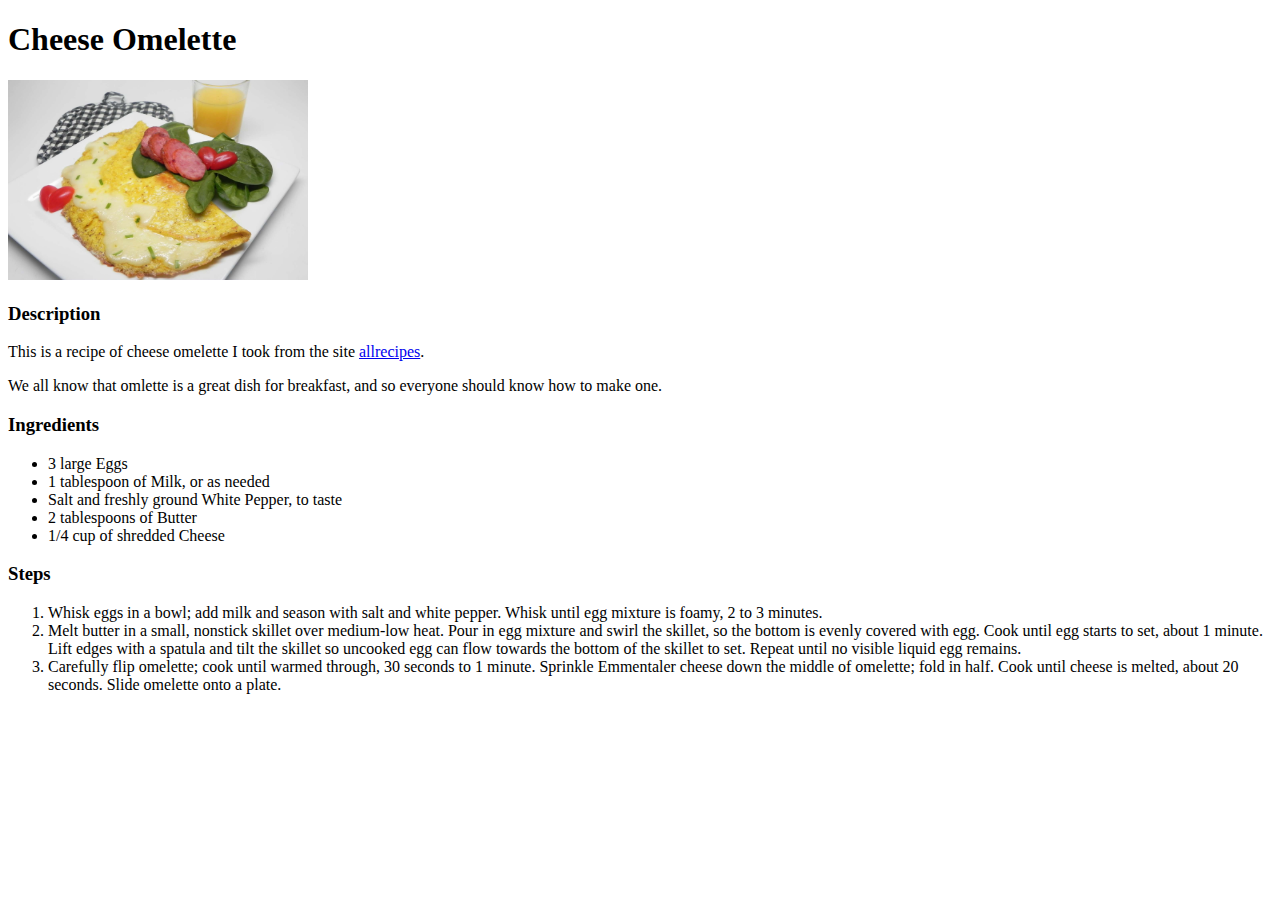
==== recipes/cheeseomelette.html @ a6b0d943 "Create recipe page 'cheeseomelette.html'" ====
<!DOCTYPE html>
<html lang="eng">
    <head>
        <meta charset="UTF-8">
        <title>Cheese Omelette Recipe</title>
    </head>

    <body>
        <h1>Cheese Omelette</h1>
        <img src="../images/cheeseomelette.jpg" alt="A cheesy omelette" height="200" width="300">
        <h3>Description</h3>
        <p>This is a recipe of cheese omelette I took from the site <a href="https://www.allrecipes.com/recipe/262696/cheese-omelette/">allrecipes</a>.</p>
        <p>We all know that omlette is a great dish for breakfast, and so everyone should know how to make one.</p>
        <h3>Ingredients</h3>
        <ul>
            <li>3 large Eggs</li>
            <li>1 tablespoon of Milk, or as needed</li>
            <li>Salt and freshly ground White Pepper, to taste</li>
            <li>2 tablespoons of Butter</li>
            <li>1/4 cup of shredded Cheese</li>
        </ul>
        <h3>Steps</h3>
        <ol>
            <li>Whisk eggs in a bowl; add milk and season with salt and white pepper. Whisk until egg mixture is foamy, 2 to 3 minutes.</li>
            <li>Melt butter in a small, nonstick skillet over medium-low heat. Pour in egg mixture and swirl the skillet, so the bottom is evenly covered with egg. Cook until egg starts to set, about 1 minute. Lift edges with a spatula and tilt the skillet so uncooked egg can flow towards the bottom of the skillet to set. Repeat until no visible liquid egg remains.</li>
            <li>Carefully flip omelette; cook until warmed through, 30 seconds to 1 minute. Sprinkle Emmentaler cheese down the middle of omelette; fold in half. Cook until cheese is melted, about 20 seconds. Slide omelette onto a plate.</li>
        </ol>
    </body> 
</html>
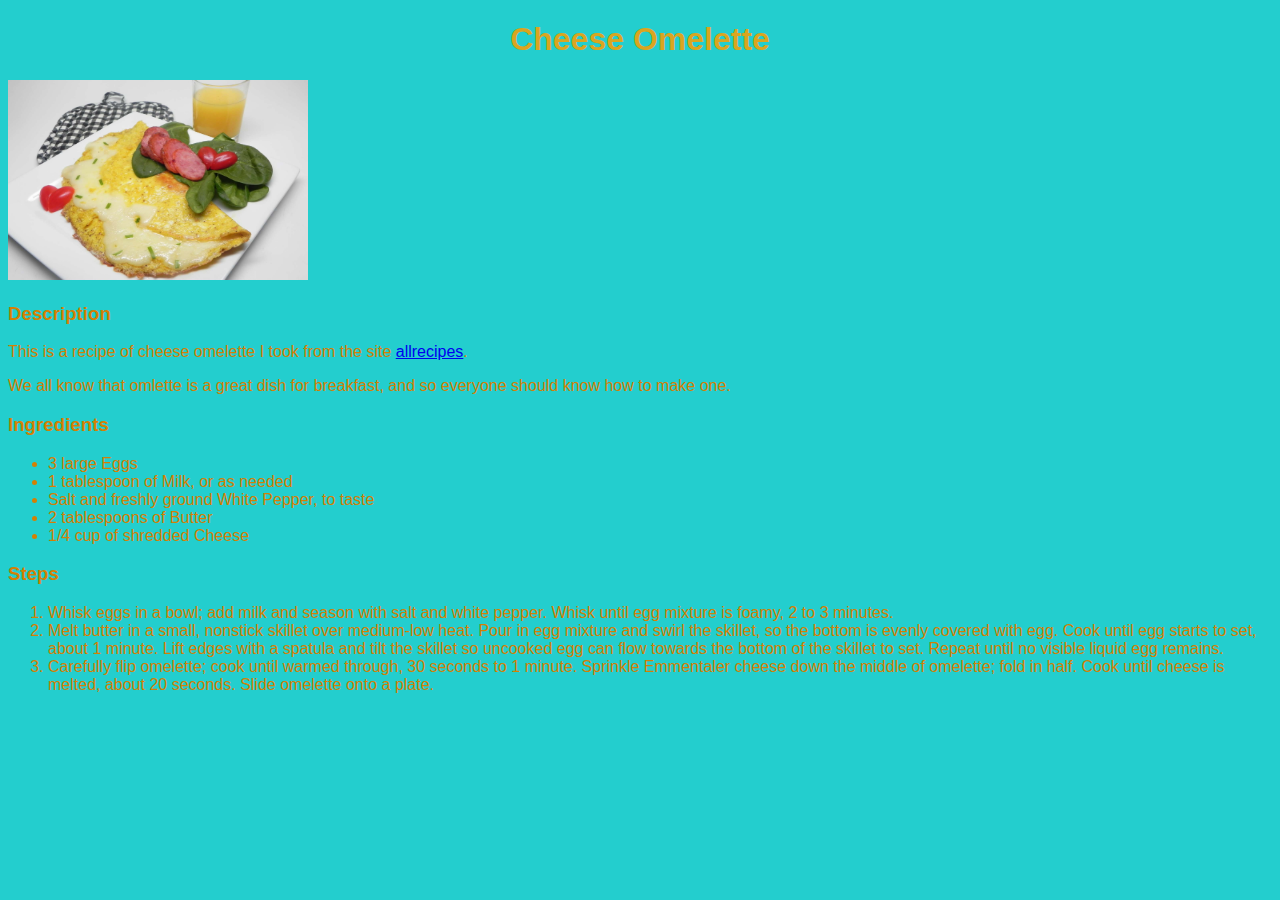
==== commit 1c53aa20: "Add style to recipe pages" ====
--- a/recipes/cheeseomelette.html
+++ b/recipes/cheeseomelette.html
@@ -3,6 +3,7 @@
     <head>
         <meta charset="UTF-8">
         <title>Cheese Omelette Recipe</title>
+        <link rel="stylesheet" href="../styles/recipe_style.css">
     </head>
 
     <body>
--- a/styles/recipe_style.css
+++ b/styles/recipe_style.css
@@ -0,0 +1,10 @@
+body {
+    background-color: rgb(35, 206, 206);
+    font-family: Verdana, Arial, sans-serif;
+    color: rgb(211, 128, 4);
+}
+
+h1 {
+    text-align: center;
+    color: goldenrod;
+}
